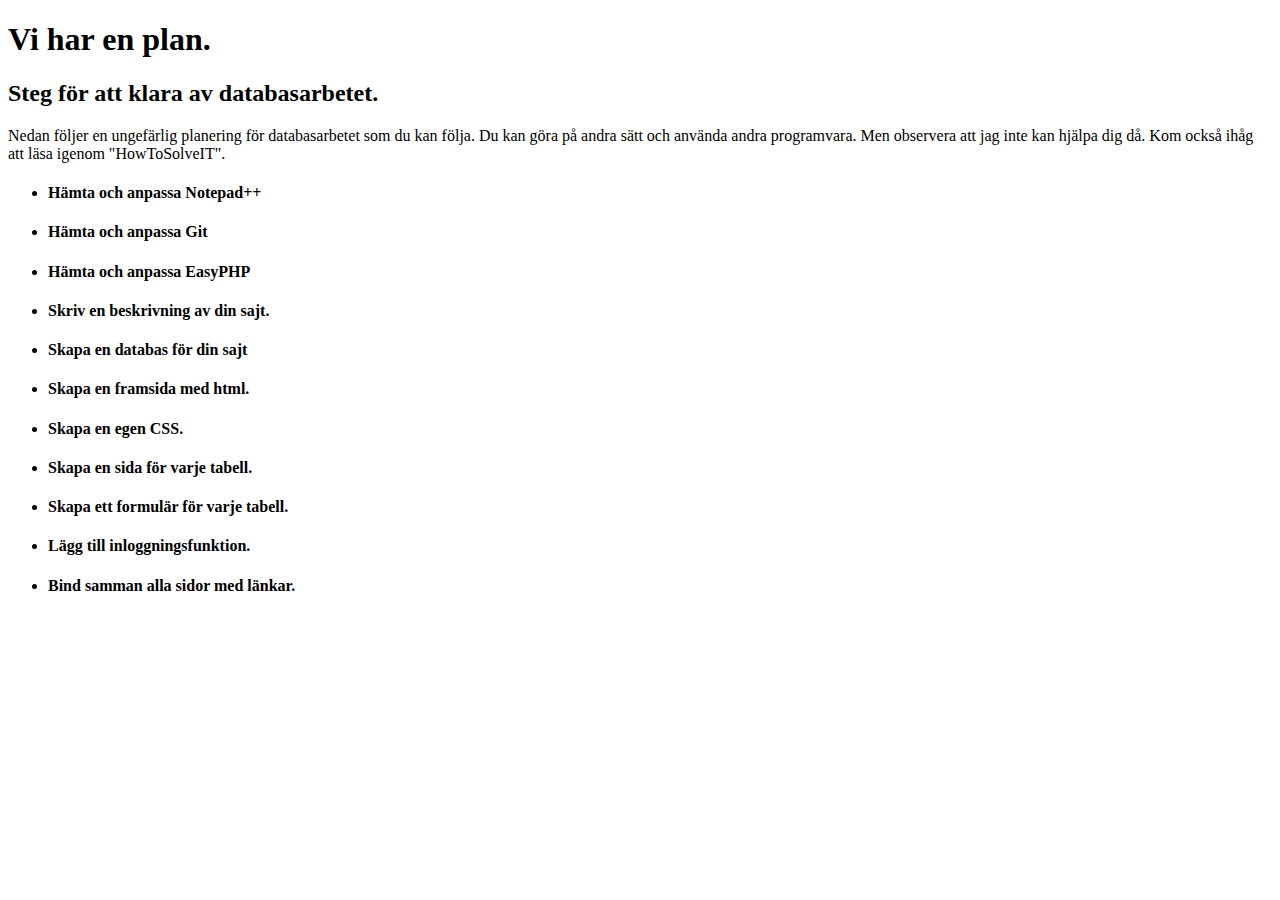
==== Documentation/ToDo.html @ 9354a392 "Merge remote-tracking branch 'hts-upstream/master'" ====
﻿<!DOCTYPE html PUBLIC "-//W3C//DTD XHTML 1.0 Strict//EN" 
		"http://www.w3.org/TR/xhtml1/DTD/xhtml1-strict.dtd">
    <html xmlns="http://www.w3.org/1999/xhtml" xml:lang="sv" lang="sv">
	<head>
	 <meta http-equiv="Content-Type" content="text/html charset=utf-8" />
	  <link rel="stylesheet" type="text/css" href="../File/lathund.css" />
	 <title>Vad som ska göras i databasprojektet.</title>
	 <script src="http://code.jquery.com/jquery-1.9.1.min.js"></script>
	 <script>
	     $(document).ready(function() {
         $("#expander ul").hide();
         $("#expander h4").on("click", function(e) {

        var $this = $(this);
        var $nestList = $($this).parent().find("ul");
        var $scrollPane = $(".scroll");

        // hide visible nested lists
        $("ul ul:visible").hide("fast", function(){
            $(this).closest("li").removeClass("open").addClass("closed");
        });
        // show this list
        $nestList.show("fast", function() {
            $(this).closest("li").removeClass("closed").addClass("open");
        });
        // resize scrollbars
        $scrollPane.jScrollPane();

        e.preventDefault();
    });
	});
	 </script>
	</head>
	<body>
	
	<h1>Vi har en plan.</h1>
<div id="content" >
<div id="introduction">
<div>
<h2>Steg för att klara av databasarbetet.</h2>
<p>
Nedan följer en ungefärlig planering för databasarbetet som du kan följa. Du kan göra på andra sätt och använda andra programvara. Men observera att jag inte kan hjälpa dig då. Kom också ihåg att läsa igenom "HowToSolveIT".
</p>

<ul id="expander" >
<li class="closed" ><h4>Hämta och anpassa Notepad++</h4>
<ul><li>Gå till <a href="http://notepad-plus-plus.org/download/v6.3.html"> Notepad++ nedladdningssida</a>.</li>
<li>Klicka på länken "Notepad++ zip package" och ladda ned zip paketet.</li>
<li>Öpna zip arkivet i dit favorit zip-program (Det öppnas antagligen automatiskt).</li>
<li>Kopiera mappen "unicode" till skrivbordet eller någon annanstans där den sparas permanent och du kommer ihåg den.</li>
<li> Dubbelklicka på "notepad+++.exe".</li>
<li>Du kan också döpa om "unicode" mappen till "notepad++" eller skapa en genväg till "notepad++.exe" filen om du vill.</li>
</ul>
</li>
<li class="closed" ><h4>Hämta och anpassa Git</h4>
<ul><li>Gå till <a href="http://code.google.com/p/msysgit/downloads/list?q=full+installer+official+git">Git för Windows (Msysgit)</a>.</li>
<li>Klicka på länken "Git-1.8.0" och ladda ned exe filen</li>
<li>OBS! Att vi inte behöver admin rättigheter för att installera detta program, så vi gör egentligen ingen "installation".</li>
<li>Starta exe filen och gå igenom installationen. Välj att spara filerna i en mapp som du har rättigheter att spara i och som du alltid har tillgång till.</li>
<li>Dubbelklicka på ikonen "Git Bash" som kommer upp på ditt skrivbord, alternativ sök efter detta program.</li>
<li>I terminalen som nu öppnar sig. Skriv:<code> git clone https://github.com/{ditt användarnamn på github}/HTSWebsite</code></li>
<li><code>cd HTSWebsite</code></li>
<li><code>git remote addi hts-upstream https://github.com/magnuskronnas/HTSWebsite</code></li>
<li><code>cp File/bashrc   ./.bashrc </code></li>
<li> Varje gång du börjar arbeta på din sajt skriv <code>hts-start </code></li>
<li> Varje gång du slutar arbeta på din sajt skriv <code>hts-end </code></li>
</ul>
</li>
<li class="closed" ><h4>Hämta och anpassa EasyPHP</h4>
<ul>
<li> Öppna sidan <a href="http://www.easyphp.org/">EasyPHP</a></li>
<li> Ladda ned "EasyPHP DevServer".</li>
<li> Kör exe-filen. Välj att spara filen i en mapp som du har rätt att spara filer i t.ex. "H:/"</li>
<li> Klicka på ”Easy PHP” ikonen i aktivitetfältet</li>
<li> Välja att starta ”Easy PHP” administrations sidan. </li>’
<li> Skapa en ”short-cut”.  Denna ska ha en sökväg till där du har klonat HTSWebsite</li>
</ul>
</li>
<li class="closed" ><h4>Skriv en beskrivning av din sajt.</h4>
<ul>
<li> I mappen HTSWebsite skapa en mapp med namnet på ditt projekt arbete. <li>
<li> Skriv en halv A4 och beskriv vad din sajt ska innehålla. Spara gärna sidan som ett text dokument, dvs. med endelsen ”.txt”.</li>
<li> När du skriver dokumentet fundera skärskilt igenom hur din databas ska se ut.<li>
<li> Spara ditt dokument i mappen som du just har skapat.  Spara enligt instruktion i ” Hämta och anpassa Git”.  </li>
</ul>
</li>
<li class="closed" ><h4>Skapa en databas för din sajt</h4>
<ul>
<li>Öppna phpMyAdmin, genom gåt till easyPHP admin (http://127.0.0.1:8888/home/) och välja "open" som finns vid "MySQL Administration" modulen. </li>
<li>Skapa en databas. Välj gärna ett namn som liknar din sajt.</li>
<li>Skapa tabbeler. Utgå från din dokumentation och din planering av sajten. Det går också att kompleter efterhand.</li>
<li>Lägg till ett par exempel rader i varje tabell.</li>
</ul>
</li>
<li class="closed" ><h4>Skapa en framsida med html.</h4>
<ul>
<li>Titta igenom html sidorna i mappen "Template". Välj någon som kan vara till grund för din idé. </li>
<li>Kopierna denna sida till din sajt mapp och ge den namnet "index.html".</li>
<li>Ändra innehållet i sidan till det du vill ha. Kom skärskilt ihåg att ändra "title" elementet. Se lathunden för html om du har problem.</li>
</ul>
</li>
<li class="closed" ><h4>Skapa en egen CSS.</h4>
<ul>
<li> Gå till mappen "CSS".</li>
<li> Kopiera filen "magnum.css", du väljer själv vad den nya filen ska heta. Men den ska helst ligga i mappen "CSS".</li>
<li> Öppna framsidan som du skapat i uppgiften ovan.</li>
<li> I link-elementet ändra sökvägen så den pekar på din CSS fil.</li>
<li> Du kan nu ändra i din CSS fil och dessa ändringar kommer att synas när du öppnar html filen i din webbrowser.</li>
<li> Gör gärna ändringar på färg, teckensnitt, tjocklek och typ av linje samt tecken effekter. Se lathunden för CSS, där kan du få inspiration. Men var försiktig med att ändra "height " och "width" egenskaperna eftersom det kan göra så layouten blir dålig.</li>
</ul>
</li>
<li class="closed" ><h4>Skapa en sida för varje tabell.</h4>
<ul>
<li> Välj en tabell och visa upp innehållet på en sida.</li>
</ul>
</li>
<li class="closed" ><h4>Skapa ett formulär för varje tabell.</h4>
<ul>
<li> Skapa ett formulär för tabellen.</li>
</ul>
</li>
<li class="closed" ><h4>Lägg till inloggningsfunktion.</h4>
<ul>
<li> Se till att bara inloggade kan skriva in information.</li>
</ul>
</li>
<li class="closed" ><h4>Bind samman alla sidor med länkar.</h4>
<ul>
<li> Gör om dina sidor till en sajt.</li>
</ul>
</li>
</ul>

</div>
</body>
</html>
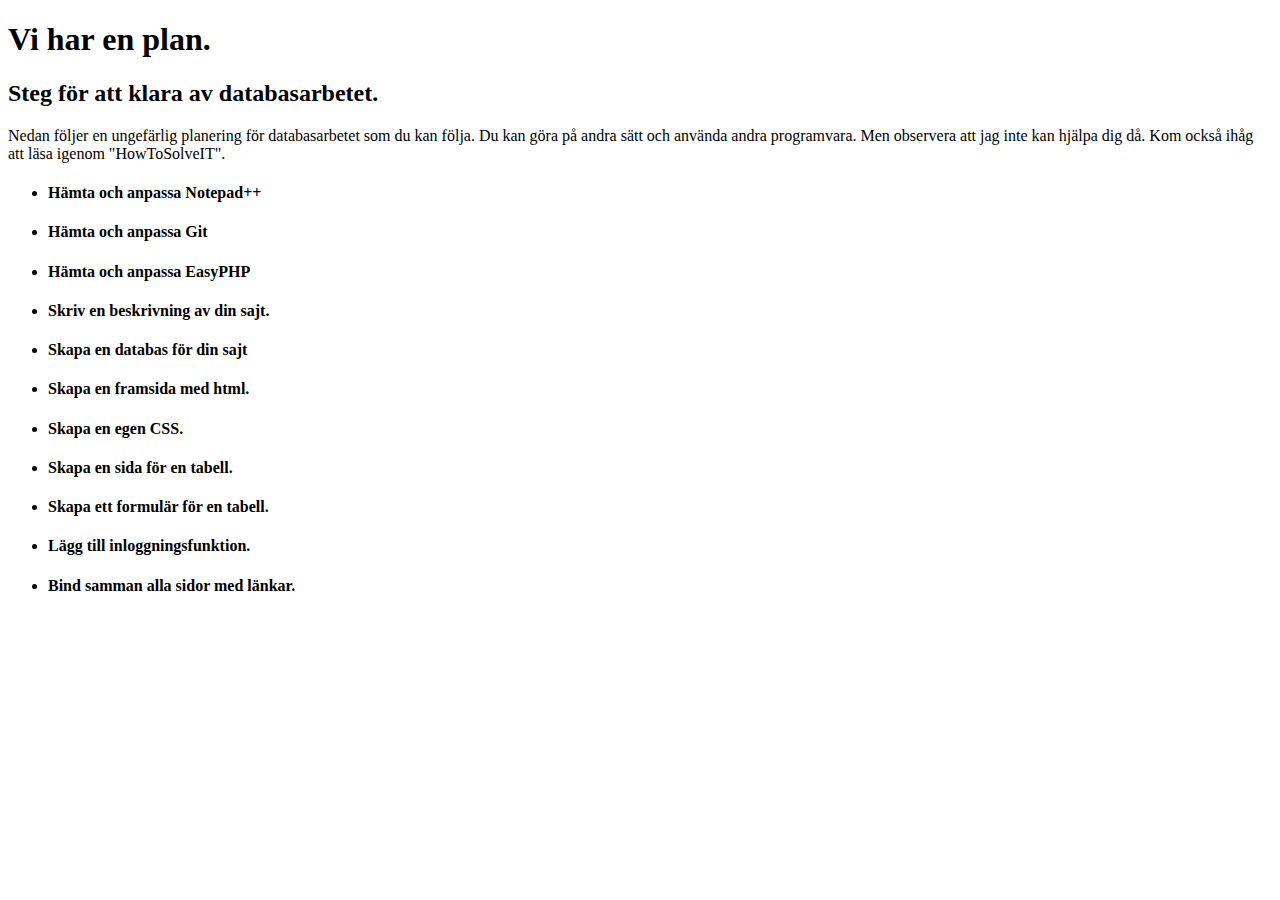
==== commit e56fc591: "Merge remote-tracking branch 'hts-upstream/master'" ====
--- a/Documentation/ToDo.html
+++ b/Documentation/ToDo.html
@@ -72,15 +72,15 @@
 <li> Ladda ned "EasyPHP DevServer".</li>
 <li> Kör exe-filen. Välj att spara filen i en mapp som du har rätt att spara filer i t.ex. "H:/"</li>
 <li> Klicka på ”Easy PHP” ikonen i aktivitetfältet</li>
-<li> Välja att starta ”Easy PHP” administrations sidan. </li>’
+<li> Välja att starta ”Easy PHP” administrations sidan. </li>
 <li> Skapa en ”short-cut”.  Denna ska ha en sökväg till där du har klonat HTSWebsite</li>
 </ul>
 </li>
 <li class="closed" ><h4>Skriv en beskrivning av din sajt.</h4>
 <ul>
-<li> I mappen HTSWebsite skapa en mapp med namnet på ditt projekt arbete. <li>
+<li> I mappen HTSWebsite skapa en mapp med namnet på ditt projekt arbete. </li>
 <li> Skriv en halv A4 och beskriv vad din sajt ska innehålla. Spara gärna sidan som ett text dokument, dvs. med endelsen ”.txt”.</li>
-<li> När du skriver dokumentet fundera skärskilt igenom hur din databas ska se ut.<li>
+<li> När du skriver dokumentet fundera skärskilt igenom hur din databas ska se ut.</li>
 <li> Spara ditt dokument i mappen som du just har skapat.  Spara enligt instruktion i ” Hämta och anpassa Git”.  </li>
 </ul>
 </li>
@@ -88,14 +88,15 @@
 <ul>
 <li>Öppna phpMyAdmin, genom gåt till easyPHP admin (http://127.0.0.1:8888/home/) och välja "open" som finns vid "MySQL Administration" modulen. </li>
 <li>Skapa en databas. Välj gärna ett namn som liknar din sajt.</li>
-<li>Skapa tabbeler. Utgå från din dokumentation och din planering av sajten. Det går också att kompleter efterhand.</li>
+<li>Skapa tabbeler. Utgå från din dokumentation och din planering av sajten. Det går också att komplettera i efterhand.</li>
+<li> Till varje tabell lägg till en kolumn ”id”, denna kolumn ska vara av typen ”int” och du sk välja till att den ska vara ”primary” index och A.I. (Auto Increase).</ li>
 <li>Lägg till ett par exempel rader i varje tabell.</li>
 </ul>
 </li>
 <li class="closed" ><h4>Skapa en framsida med html.</h4>
 <ul>
 <li>Titta igenom html sidorna i mappen "Template". Välj någon som kan vara till grund för din idé. </li>
-<li>Kopierna denna sida till din sajt mapp och ge den namnet "index.html".</li>
+<li>Kopiera denna sida till din sajt mapp och ge den namnet "index.html".</li>
 <li>Ändra innehållet i sidan till det du vill ha. Kom skärskilt ihåg att ändra "title" elementet. Se lathunden för html om du har problem.</li>
 </ul>
 </li>
@@ -106,27 +107,49 @@
 <li> Öppna framsidan som du skapat i uppgiften ovan.</li>
 <li> I link-elementet ändra sökvägen så den pekar på din CSS fil.</li>
 <li> Du kan nu ändra i din CSS fil och dessa ändringar kommer att synas när du öppnar html filen i din webbrowser.</li>
-<li> Gör gärna ändringar på färg, teckensnitt, tjocklek och typ av linje samt tecken effekter. Se lathunden för CSS, där kan du få inspiration. Men var försiktig med att ändra "height " och "width" egenskaperna eftersom det kan göra så layouten blir dålig.</li>
+<li> Gör gärna ändringar på färg, teckensnitt, tjocklek och typ av linje samt tecken effekter. Se lathunden för CSS, där kan du få inspiration. Men var försiktig med att ändra ”margin”, ”padding”, "height " och "width" egenskaperna eftersom det kan göra så layouten blir dålig.</li>
 </ul>
 </li>
-<li class="closed" ><h4>Skapa en sida för varje tabell.</h4>
+<li class="closed" ><h4>Skapa en sida för en tabell.</h4>
 <ul>
-<li> Välj en tabell och visa upp innehållet på en sida.</li>
+<li> Välj en tabell vars innehåll en användare av sajten behöver se.</li>
+<li> Kopiera en gammal sida som du vill utgå ifrån. Välj ett lämpligt namn.</li>
+<li> Eftersom vi ska ha med php kod, så döp om sidan så att den får filändelsen ”.php”.</li>
+<li> Modifiera sidan så den passar in i din sajt och den uppgift som den har.</li>
+<li> Till att börja med så måste vi ansluta till databasen. Kopiera filen ”File/connect.php” till din mapp.</li>
+<li> Öppna filen ”connect.php”. Du hittar en rad <code>$database="test"; </code>. Denna rad avgör vilken databas du ska öppna. </li>
+<li> Byt ut ”test” mot namnet på din databas.   </li>
+<li> Kopiera nu den översta koden i snippet  ”connection-to-databas.php” och lägg den överst i den sida där du vill ha tabellen.</li>
+<li> Kopiera in koden i snippet ”SQL-list.php” till där det passar att du visar upp en tabell på sidan.</li>
+<li> Nu ska du ändra i ”question”  variabeln så du får  rätt tabellnamn i din SQL-fråga.</li>
 </ul>
 </li>
-<li class="closed" ><h4>Skapa ett formulär för varje tabell.</h4>
+<li class="closed" ><h4>Skapa ett formulär för en tabell.</h4>
 <ul>
-<li> Skapa ett formulär för tabellen.</li>
+<li> Bestäm en tabell som du vill lägga in värden som användaren av din sajt skriver in. </li>
+<li> Kopiera en sida att utgå ifrån, antingen din index sida eller någon ifrån template mappen. </li>
+<li> Kopiera innehållet i snippet formulary.html till var du vill ha ditt formulär. </li>
+<li> Du behöver anpassa formuläret så du får med alla uppgifter du vill ha och det ser snyggt ut. Se nedan.  </li>
+<li> För varje kolumn i din SQL tabell lägg till en rad i formuläret.  Titta på koden så ser du hur man gör.</li>
+<li> Observera att du ska ändra attributet namn på varje input-element, så att input elementet får ett unikt namn. Namnet ska också gärna förklara vad för data man ska skriva in i input-elementet.</li>
+<li> Försök att få formuläret att se snyggt ut, använd ”<br />” eller ”<span  />” för att anpassa inskrivningsfälten till varandra. </li>
+<li> Bestäm vilken fil som ska ta emot data ifrån formuläret.  Det kan vara filen som du har formuläret du skrivit in eller någon annan fil.</li>
+<li>Kopiera koden ifrån snippet input.php till filen du valt.</li>
+<li> I den första if-satsen lägg till alla namn från input-elementen.</li>
+<li> Anpassa SQL-frågan så att den stämmer överens med din tabell. Experimentera gärna med MyPHPadmin för att hitta rätt fråga.</li>
 </ul>
 </li>
 <li class="closed" ><h4>Lägg till inloggningsfunktion.</h4>
 <ul>
-<li> Se till att bara inloggade kan skriva in information.</li>
+<li> Kopiera login.html till din sajt.</li>
+<li> Kopiera login.php till din sajt.</li>
+<li> Klistra ini checkLogin.php överst i alla sidor som ska skyddas..</li>
 </ul>
 </li>
 <li class="closed" ><h4>Bind samman alla sidor med länkar.</h4>
 <ul>
-<li> Gör om dina sidor till en sajt.</li>
+<li> Klistar in meny.html i dina sidor.</li>
+<li> Lägg till alla andra sidor som länkar.</li>
 </ul>
 </li>
 </ul>
@@ -134,4 +157,3 @@
 </div>
 </body>
 </html>
-
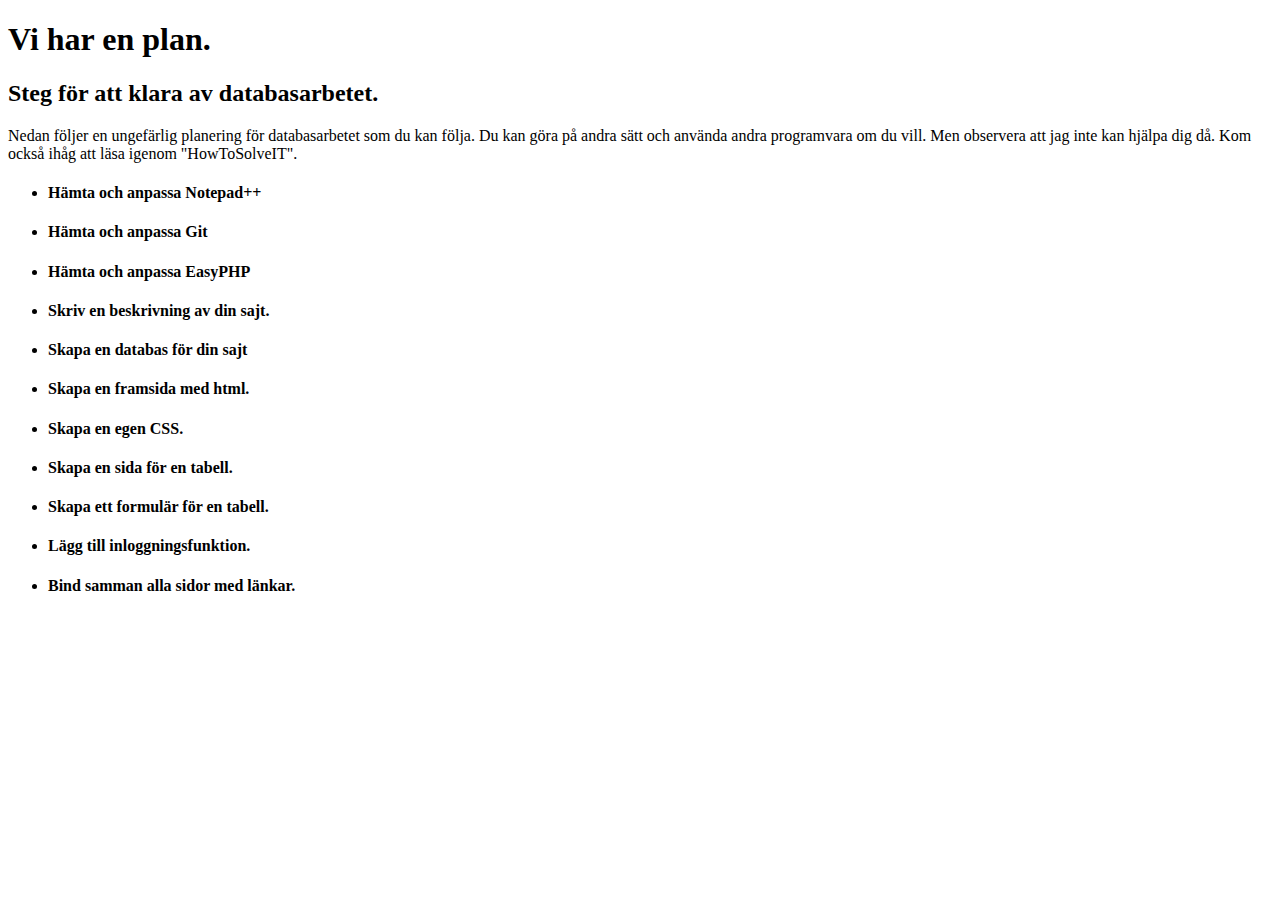
==== commit a7473cc9: "Merge remote-tracking branch 'hts-upstream/master'" ====
--- a/Documentation/ToDo.html
+++ b/Documentation/ToDo.html
@@ -39,14 +39,14 @@
 <div>
 <h2>Steg för att klara av databasarbetet.</h2>
 <p>
-Nedan följer en ungefärlig planering för databasarbetet som du kan följa. Du kan göra på andra sätt och använda andra programvara. Men observera att jag inte kan hjälpa dig då. Kom också ihåg att läsa igenom "HowToSolveIT".
+Nedan följer en ungefärlig planering för databasarbetet som du kan följa. Du kan göra på andra sätt och använda andra programvara om du vill. Men observera att jag inte kan hjälpa dig då. Kom också ihåg att läsa igenom "HowToSolveIT".
 </p>
 
 <ul id="expander" >
 <li class="closed" ><h4>Hämta och anpassa Notepad++</h4>
 <ul><li>Gå till <a href="http://notepad-plus-plus.org/download/v6.3.html"> Notepad++ nedladdningssida</a>.</li>
 <li>Klicka på länken "Notepad++ zip package" och ladda ned zip paketet.</li>
-<li>Öpna zip arkivet i dit favorit zip-program (Det öppnas antagligen automatiskt).</li>
+<li>Öppna zip arkivet i dit favorit zip-program (Det öppnas antagligen automatiskt).</li>
 <li>Kopiera mappen "unicode" till skrivbordet eller någon annanstans där den sparas permanent och du kommer ihåg den.</li>
 <li> Dubbelklicka på "notepad+++.exe".</li>
 <li>Du kan också döpa om "unicode" mappen till "notepad++" eller skapa en genväg till "notepad++.exe" filen om du vill.</li>
@@ -72,31 +72,33 @@
 <li> Ladda ned "EasyPHP DevServer".</li>
 <li> Kör exe-filen. Välj att spara filen i en mapp som du har rätt att spara filer i t.ex. "H:/"</li>
 <li> Klicka på ”Easy PHP” ikonen i aktivitetfältet</li>
-<li> Välja att starta ”Easy PHP” administrations sidan. </li>
-<li> Skapa en ”short-cut”.  Denna ska ha en sökväg till där du har klonat HTSWebsite</li>
+<li> Välja att starta ”Easy PHP” administrationssida. </li>
+<li> Skapa en ”short-cut”.  Denna ska ha en sökväg till där du har klonat HTSWebsite arkivet</li>
 </ul>
 </li>
 <li class="closed" ><h4>Skriv en beskrivning av din sajt.</h4>
 <ul>
 <li> I mappen HTSWebsite skapa en mapp med namnet på ditt projekt arbete. </li>
-<li> Skriv en halv A4 och beskriv vad din sajt ska innehålla. Spara gärna sidan som ett text dokument, dvs. med endelsen ”.txt”.</li>
+<li> Skriv en halv A4 och beskriv vad din sajt ska innehålla. Spara gärna sidan som ett text dokument, dvs. med ändelsen ”.txt”.</li>
 <li> När du skriver dokumentet fundera skärskilt igenom hur din databas ska se ut.</li>
 <li> Spara ditt dokument i mappen som du just har skapat.  Spara enligt instruktion i ” Hämta och anpassa Git”.  </li>
 </ul>
 </li>
 <li class="closed" ><h4>Skapa en databas för din sajt</h4>
 <ul>
-<li>Öppna phpMyAdmin, genom gåt till easyPHP admin (http://127.0.0.1:8888/home/) och välja "open" som finns vid "MySQL Administration" modulen. </li>
+<li>Öppna phpMyAdmin, genom gåt till EasyPHP admin (http://127.0.0.1:8888/home/) och välja "open" som finns vid "MySQL Administration" modulen. </li>
 <li>Skapa en databas. Välj gärna ett namn som liknar din sajt.</li>
-<li>Skapa tabbeler. Utgå från din dokumentation och din planering av sajten. Det går också att komplettera i efterhand.</li>
-<li> Till varje tabell lägg till en kolumn ”id”, denna kolumn ska vara av typen ”int” och du sk välja till att den ska vara ”primary” index och A.I. (Auto Increase).</ li>
+<li>Skapa en tabell. Utgå ifrån din dokumentation och din planering av sajten när du namnger tabeller och kolumner. Det går också att komplettera i efterhand.</li>
+<li> Du kan låta kolumnerna antingen vara av typen text eller int  </li>
+<li> Lägg till en kolumn ”id”, denna kolumn ska vara av typen ”int” och du ska välja till att den ska vara ”primary” index och A.I. (Auto Increase).</ li>
+<li> Skapa  nu en tabell för varje begrepp som du har i din dokumentation</li>
 <li>Lägg till ett par exempel rader i varje tabell.</li>
 </ul>
 </li>
 <li class="closed" ><h4>Skapa en framsida med html.</h4>
 <ul>
 <li>Titta igenom html sidorna i mappen "Template". Välj någon som kan vara till grund för din idé. </li>
-<li>Kopiera denna sida till din sajt mapp och ge den namnet "index.html".</li>
+<li>Kopiera denna sida till din mapp och ge den namnet "index.html".</li>
 <li>Ändra innehållet i sidan till det du vill ha. Kom skärskilt ihåg att ändra "title" elementet. Se lathunden för html om du har problem.</li>
 </ul>
 </li>
@@ -104,46 +106,50 @@
 <ul>
 <li> Gå till mappen "CSS".</li>
 <li> Kopiera filen "magnum.css", du väljer själv vad den nya filen ska heta. Men den ska helst ligga i mappen "CSS".</li>
-<li> Öppna framsidan som du skapat i uppgiften ovan.</li>
+<li> Öppna framsidan som du skapat i ”Skapa en egen CSS”.</li>
 <li> I link-elementet ändra sökvägen så den pekar på din CSS fil.</li>
 <li> Du kan nu ändra i din CSS fil och dessa ändringar kommer att synas när du öppnar html filen i din webbrowser.</li>
-<li> Gör gärna ändringar på färg, teckensnitt, tjocklek och typ av linje samt tecken effekter. Se lathunden för CSS, där kan du få inspiration. Men var försiktig med att ändra ”margin”, ”padding”, "height " och "width" egenskaperna eftersom det kan göra så layouten blir dålig.</li>
+<li> Gör gärna ändringar på färg, teckensnitt, tjocklek och typ av linje samt teckeneffekter. Se lathunden för CSS, där kan du få inspiration. Men var försiktig med att ändra ”margin”, ”padding”, "height " och "width" egenskaperna eftersom det kan göra så layouten blir dålig då.</li>
 </ul>
 </li>
 <li class="closed" ><h4>Skapa en sida för en tabell.</h4>
 <ul>
 <li> Välj en tabell vars innehåll en användare av sajten behöver se.</li>
+<li> Kopiera en gammal sida som du vill utgå ifrån. Välj ett lämpligt namn på denna.</li>
+<li> Eftersom vi ska ha med php kod, så döp om sidan så att den får filändelsen ”.php”.</li>
 <li> Kopiera en gammal sida som du vill utgå ifrån. Välj ett lämpligt namn.</li>
-<li> Eftersom vi ska ha med php kod, så döp om sidan så att den får filändelsen ”.php”.</li>
 <li> Modifiera sidan så den passar in i din sajt och den uppgift som den har.</li>
-<li> Till att börja med så måste vi ansluta till databasen. Kopiera filen ”File/connect.php” till din mapp.</li>
+<li> Nu så måste vi ansluta till databasen. Kopiera filen ”File/connect.php” till din mapp.</li>
 <li> Öppna filen ”connect.php”. Du hittar en rad <code>$database="test"; </code>. Denna rad avgör vilken databas du ska öppna. </li>
-<li> Byt ut ”test” mot namnet på din databas.   </li>
-<li> Kopiera nu den översta koden i snippet  ”connection-to-databas.php” och lägg den överst i den sida där du vill ha tabellen.</li>
+<li>Byt ut ”test” mot namnet på din databas.   </li>
+<li> Kopiera nu den översta koden i snippet ”connection-to-databas.php” och lägg den överst i den sida där du vill ha tabellen.</li>
 <li> Kopiera in koden i snippet ”SQL-list.php” till där det passar att du visar upp en tabell på sidan.</li>
-<li> Nu ska du ändra i ”question”  variabeln så du får  rätt tabellnamn i din SQL-fråga.</li>
+<li> Nu ska du ändra i ”question” variabeln så du får rätt tabellnamn i din SQL-fråga.</li>
 </ul>
 </li>
 <li class="closed" ><h4>Skapa ett formulär för en tabell.</h4>
 <ul>
-<li> Bestäm en tabell som du vill lägga in värden som användaren av din sajt skriver in. </li>
+<li> Bestäm en tabell som du vill att användaren lägger in värde i. </li>
 <li> Kopiera en sida att utgå ifrån, antingen din index sida eller någon ifrån template mappen. </li>
 <li> Kopiera innehållet i snippet formulary.html till var du vill ha ditt formulär. </li>
 <li> Du behöver anpassa formuläret så du får med alla uppgifter du vill ha och det ser snyggt ut. Se nedan.  </li>
-<li> För varje kolumn i din SQL tabell lägg till en rad i formuläret.  Titta på koden så ser du hur man gör.</li>
-<li> Observera att du ska ändra attributet namn på varje input-element, så att input elementet får ett unikt namn. Namnet ska också gärna förklara vad för data man ska skriva in i input-elementet.</li>
-<li> Försök att få formuläret att se snyggt ut, använd ”<br />” eller ”<span  />” för att anpassa inskrivningsfälten till varandra. </li>
-<li> Bestäm vilken fil som ska ta emot data ifrån formuläret.  Det kan vara filen som du har formuläret du skrivit in eller någon annan fil.</li>
-<li>Kopiera koden ifrån snippet input.php till filen du valt.</li>
+<li> För varje kolumn i din SQL tabell lägg till en rad i formuläret.  Titta på koden i formulary.html så ser du hur man gör.</li>
+<li> Observera att du ska ändra attributet ”name” på varje input-element, så att input elementet får ett unikt namn. Namnet ska också gärna förklara vad för data man ska skriva in i input-elementet.</li>
+<li> Försök att få formuläret att se snyggt ut, använd ”\<br \/\>” eller ”\<span  \/\>” för att anpassa inskrivningsfälten till varandra. </li>
+<li>Kopiera filen snippet input.php till din mapp.</li>
 <li> I den första if-satsen lägg till alla namn från input-elementen.</li>
 <li> Anpassa SQL-frågan så att den stämmer överens med din tabell. Experimentera gärna med MyPHPadmin för att hitta rätt fråga.</li>
 </ul>
 </li>
 <li class="closed" ><h4>Lägg till inloggningsfunktion.</h4>
 <ul>
-<li> Kopiera login.html till din sajt.</li>
-<li> Kopiera login.php till din sajt.</li>
-<li> Klistra ini checkLogin.php överst i alla sidor som ska skyddas..</li>
+<li> Skapa om du inte redan har det en tabell för användare.</li>
+<li> Bestäm vilken sida man ska logga in på. Du kan skap en helt ny sida för detta.</li>
+<li> Kopiera innehållet i login.html till denna sida. </li>
+<li> Kopiera hela filen login.php till din mapp.</li>
+<li> Anpassa SQL-frågan så att den stämmer överens med din tabell.</li>
+<li> Anpassa ” header”, den övre ”header” funktionen ska det stå var du vill gå om du har lyckats logga in, i den nedre vart du vill gå om du inte lyckas logga in. </li>
+<li> Klistra ini checkLogin.php överst i alla sidor som ska skyddas.</li>
 </ul>
 </li>
 <li class="closed" ><h4>Bind samman alla sidor med länkar.</h4>
